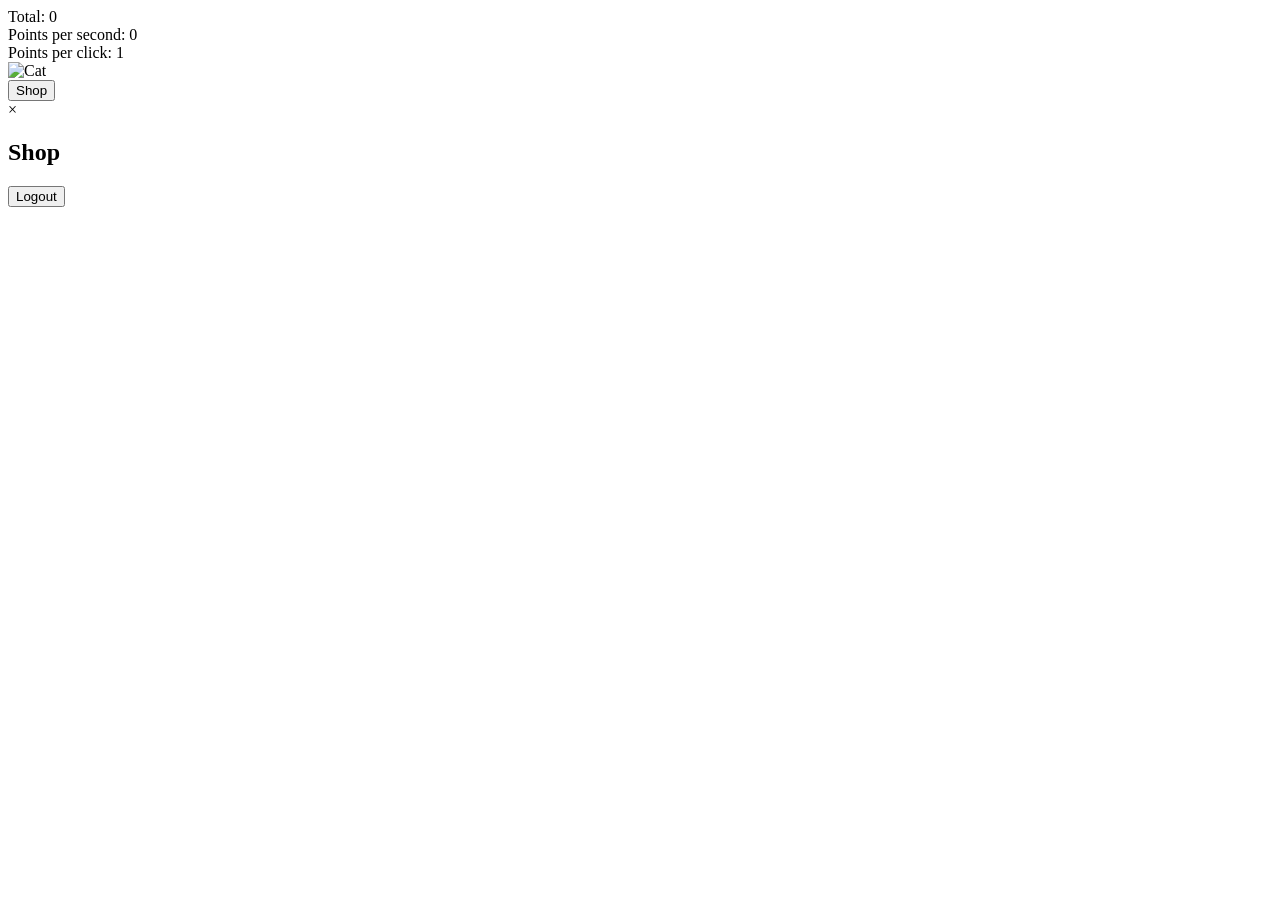
==== catclicker/frontend/game/game.html @ 0c84effb "catclicker v2.0" ====
<!doctype html>
<html lang="cs">
<head>
    <meta charset="UTF-8">
    <meta name="viewport"
          content="width=device-width, user-scalable=no, initial-scale=1.0, maximum-scale=1.0, minimum-scale=1.0">
    <meta http-equiv="X-UA-Compatible" content="ie=edge">
    <title>Catclicker</title>
    <link rel="stylesheet" href="/static/game/game.css">
</head>
<body>
<div class="game-container">
    <div class="stats-panel">
        <div class="stat-item">Total: <span id="points">0</span></div>
        <div class="stat-item">Points per second: <span id="pps">0</span></div>
        <div class="stat-item">Points per click: <span id="ppc">1</span></div>
    </div>

    <div class="click-zone">
        <div id="cat-target">
            <img src="/static/game/cat_close.png" alt="Cat">
        </div>

        <button id="openShopBtn" class="btn-shop">Shop</button>
    </div>
    <div id="shopModal" class="modal">
        <div class="modal-content">
            <span class="close-modal">&times;</span>
            <h2>Shop</h2>
            <div id="upgrades-list">
            </div>
        </div>
    </div>

    <div id="logout-container" class="logout">
        <button id="logout-btn" class="logout-btn">Logout</button>
    </div>

</div>
    <script src="/static/game/game.js"></script>
</body>
</html>
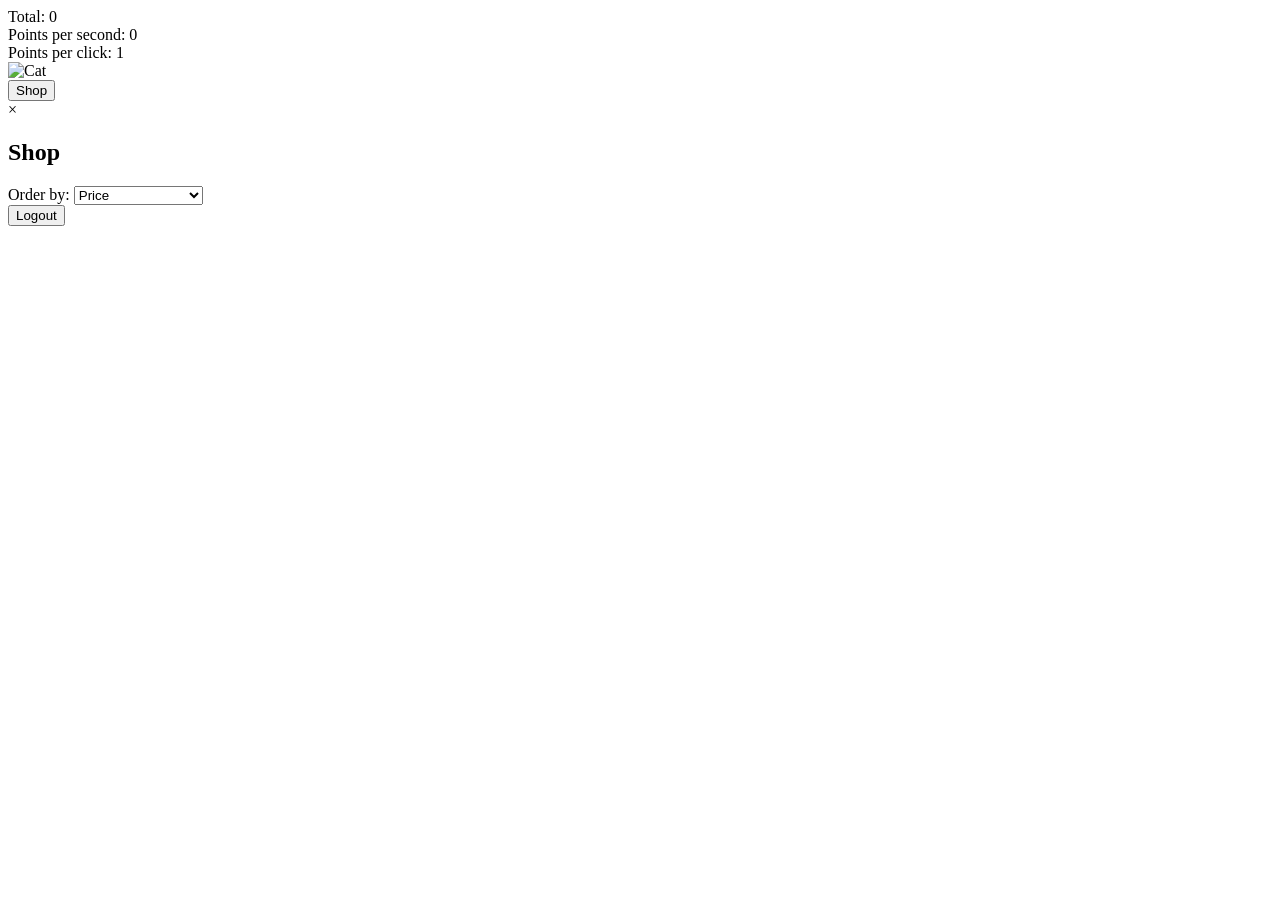
==== commit 19d71b66: "added filter shop items" ====
--- a/catclicker/frontend/game/game.html
+++ b/catclicker/frontend/game/game.html
@@ -6,6 +6,7 @@
           content="width=device-width, user-scalable=no, initial-scale=1.0, maximum-scale=1.0, minimum-scale=1.0">
     <meta http-equiv="X-UA-Compatible" content="ie=edge">
     <title>Catclicker</title>
+    <link rel="icon" href="/static/game/imgs/logo.png" type="image/png">
     <link rel="stylesheet" href="/static/game/game.css">
 </head>
 <body>
@@ -18,7 +19,7 @@
 
     <div class="click-zone">
         <div id="cat-target">
-            <img src="/static/game/cat_close.png" alt="Cat">
+            <img src="/static/game/imgs/cat_close.png" alt="Cat" draggable="false">
         </div>
 
         <button id="openShopBtn" class="btn-shop">Shop</button>
@@ -27,6 +28,14 @@
         <div class="modal-content">
             <span class="close-modal">&times;</span>
             <h2>Shop</h2>
+            <div class="shop-filter-container">
+                <label for="shop-filter">Order by:</label>
+                <select id="shop-filter" name="filter">
+                    <option value="price">Price</option>
+                    <option value="pps">Points per second</option>
+                    <option value="ppc">Points per click</option>
+                </select>
+            </div>
             <div id="upgrades-list">
             </div>
         </div>
